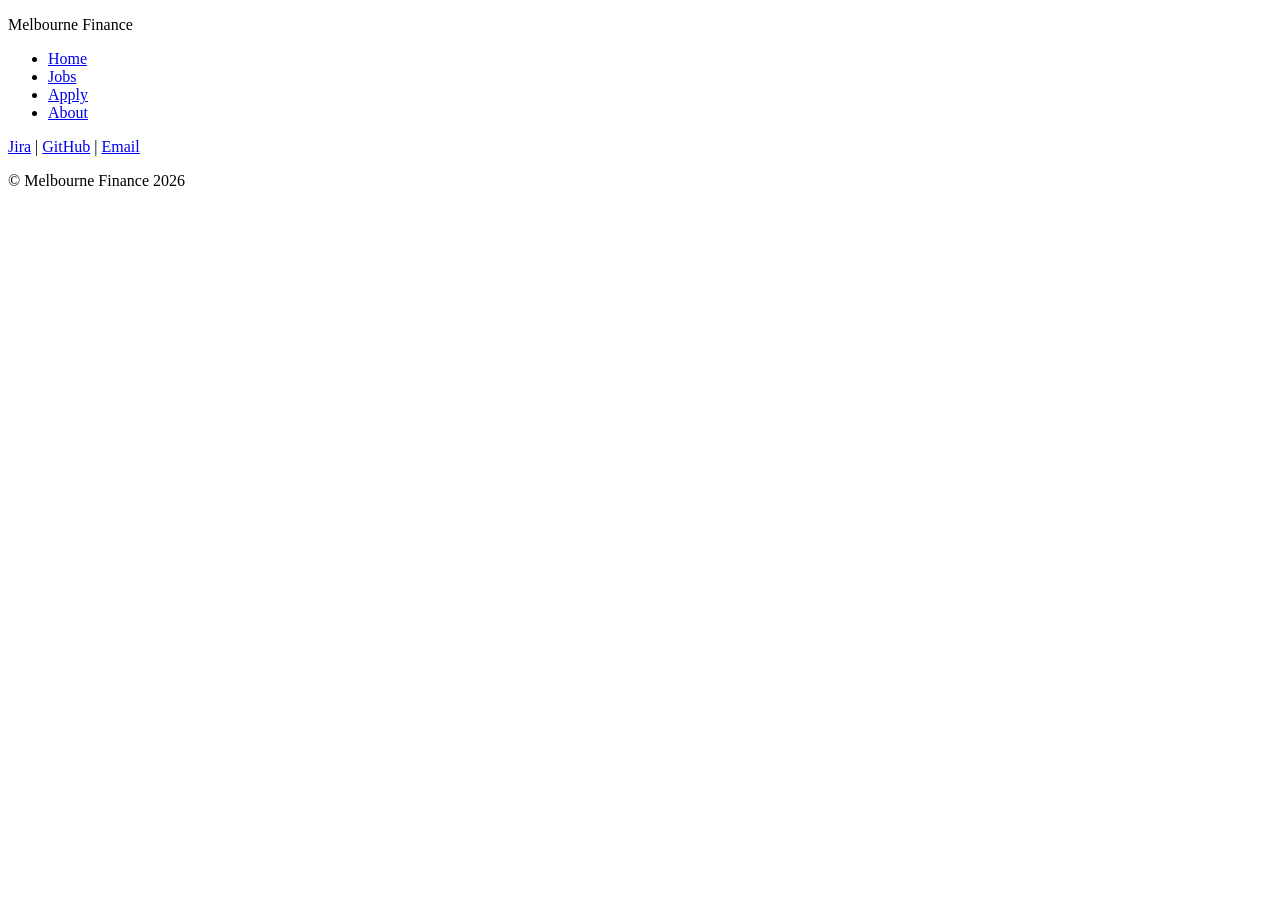
==== index.html @ 1808a44f "Added basic html skeleton - Linked css & html pages - entered footer contents" ====
<!DOCTYPE html>
<html lang="en">
<head>
    <meta charset="UTF-8">
    <meta name="viewport" content="width=device-width, initial-scale=1.0">
    <title>Melbourne Finance</title>
    <link rel="stylesheet" href="styles.css">
</head>
<body>

    <header>
        <p class="logo">Melbourne Finance</p>
        <nav>
            <ul>
                <li><a href="index.html">Home</a></li>
                <li><a href="jobs.html">Jobs</a></li>
                <li><a href="apply.html">Apply</a></li>
                <li><a href="about.html">About</a></li>
            </ul>
        </nav>
    </header>
    <main>

    </main>

    <footer>
        <p>
            <a href="https://jackswinny.atlassian.net/jira/software/projects/EF/boards/35/backlog" target="_blank">Jira</a> |
            <a href="https://github.com/JackSwinburne/Melbourne_Financial" target="_blank">GitHub</a> |
            <a href="melbourne_finance@swinburne.com" target="_blank">Email</a>
        </p>
        <p>&copy; Melbourne  Finance 2026 </p>
    </footer>

</body>
</html>
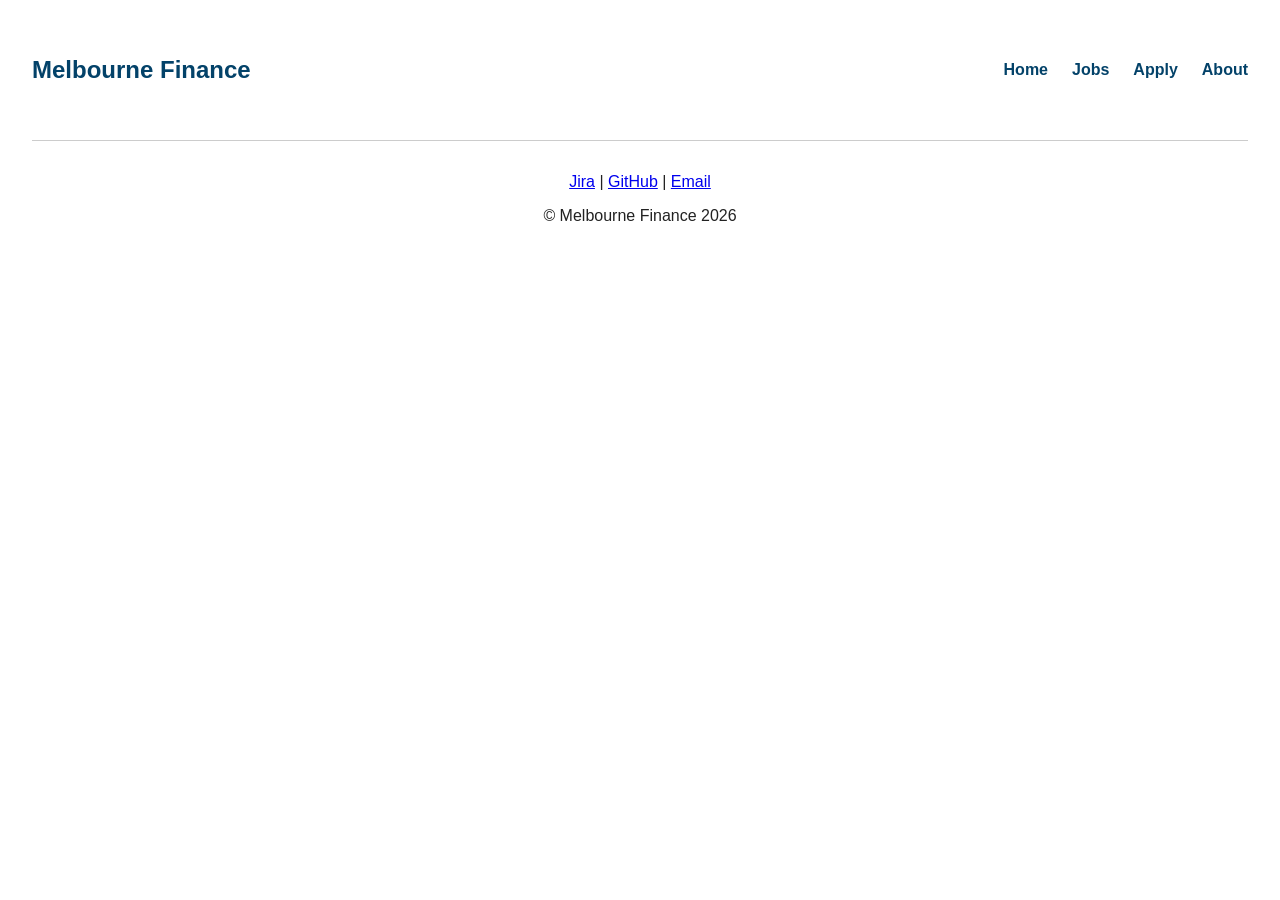
==== commit 5adee632: "Added more css styling - Nav, tables, header, footer" ====
--- a/index.html
+++ b/index.html
@@ -27,7 +27,7 @@
         <p>
             <a href="https://jackswinny.atlassian.net/jira/software/projects/EF/boards/35/backlog" target="_blank">Jira</a> |
             <a href="https://github.com/JackSwinburne/Melbourne_Financial" target="_blank">GitHub</a> |
-            <a href="melbourne_finance@swinburne.com" target="_blank">Email</a>
+            <a href="mailto:melbourne_finance@swinburne.com" target="_blank">Email</a>
         </p>
         <p>&copy; Melbourne  Finance 2026 </p>
     </footer>
--- a/styles.css
+++ b/styles.css
@@ -0,0 +1,99 @@
+body {
+    font-family: Arial, Helvetica, sans-serif;
+    margin: 0;
+    color: #222222;
+    padding: 2rem;
+}
+
+header {
+    display: flex;
+    align-items: center;
+    justify-content: space-between;
+    flex-wrap: wrap;
+    gap: 1rem;
+    margin-bottom: 2rem;
+}
+
+.logo {
+    font-size: 1.5rem;
+    font-weight: bold;
+    color: #034269;
+}
+
+nav ul {
+    list-style: none;
+    display: flex;
+    gap: 1.5rem;
+    padding: 0;
+    margin: 0;
+}
+
+nav a {
+    color: #034269;
+    text-decoration: none;
+    font-weight: bold;
+}
+
+nav a:hover {
+    text-decoration: underline;
+}
+
+main {
+    max-width: 800px;
+    margin: 0 auto;
+}
+
+h1, h2, h3 {
+    color: #034269;
+}
+
+section {
+    margin-bottom: 2rem;
+}
+
+.student-id {
+    color: #b00020;
+    background-color: #fbe9e9;
+    padding: 2px 5px;
+}
+
+.team-photo {
+    padding: 5px;
+}
+.team-photo figcaption {
+    text-align: center;
+    font-style: italic;
+}
+
+table {
+    border-collapse: collapse;
+    width: 100%;
+}
+
+th, td {
+    padding: 8px 12px;
+    text-align: left;
+    border-bottom: 1px solid #ccc;
+}
+
+table tr:nth-child(even) {
+    background-color: #f2f2f2;
+}
+
+table tr:hover {
+    background-color: #eaf3fb;
+}
+
+blockquote {
+    border-left: 4px solid #0b3d5c;
+    margin: 15px 0;
+    padding: 5px 15px;
+    background-color: #f4f6f8;
+}
+
+footer {
+    margin-top: 2rem;
+    padding-top: 1rem;
+    border-top: 1px solid #ccc;
+    text-align: center;
+}
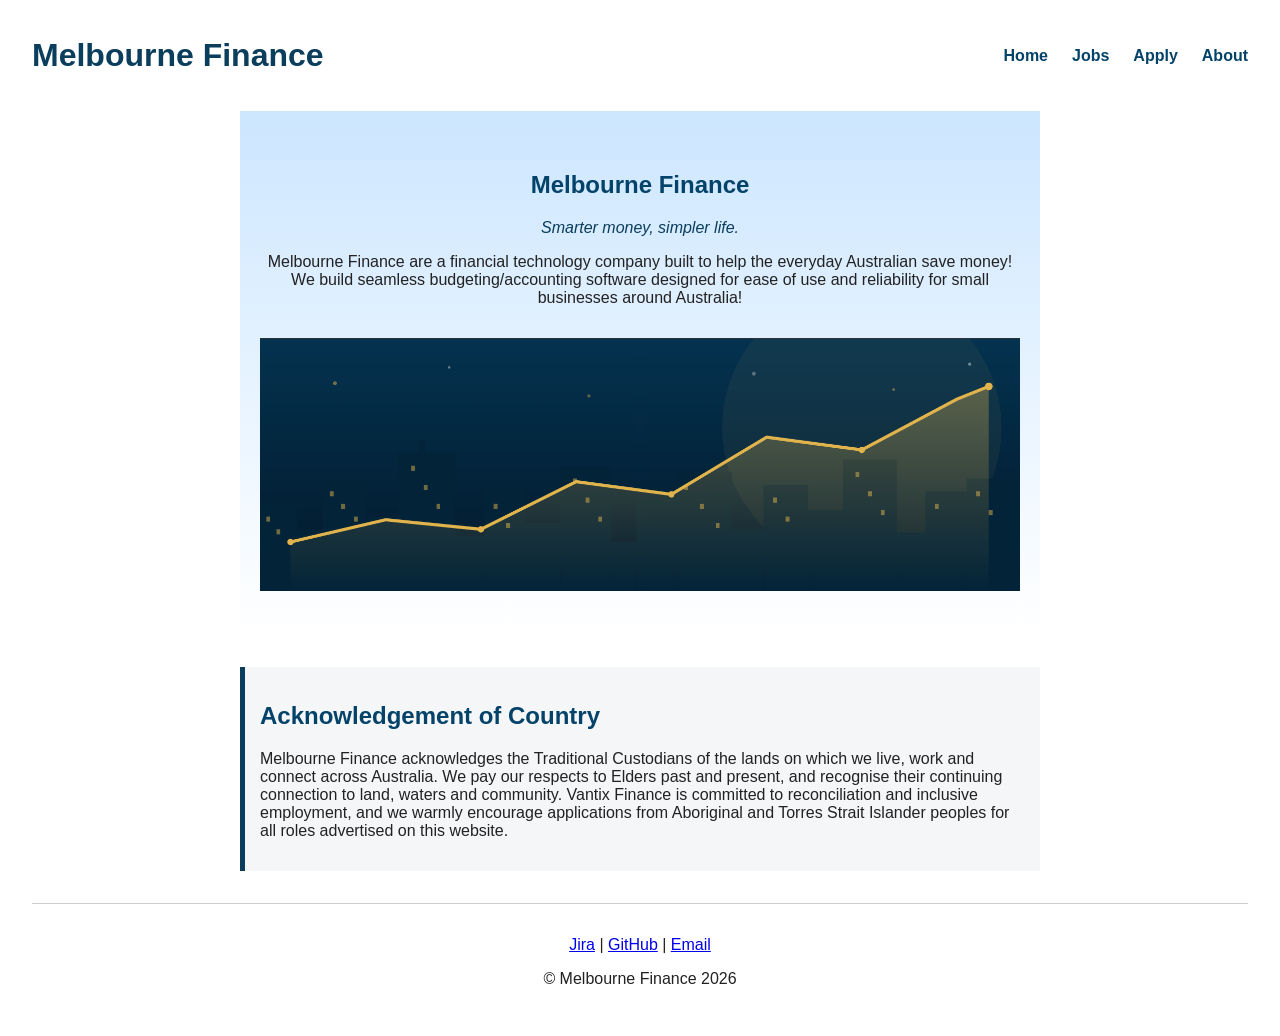
==== commit a41eb26b: "built the inxdex page, added css elements" ====
--- a/index.html
+++ b/index.html
@@ -5,6 +5,13 @@
     <meta name="viewport" content="width=device-width, initial-scale=1.0">
     <title>Melbourne Finance</title>
     <link rel="stylesheet" href="styles.css">
+    
+<style>        
+.hero {
+    text-align: center;
+    padding: 40px 20px;}
+
+</style>
 </head>
 <body>
 
@@ -20,6 +27,28 @@
         </nav>
     </header>
     <main>
+        <section class="hero">
+            <h1>Melbourne Finance</h1>
+            <p style="font-style: italic; color: #0b3d5c;">Smarter money, simpler life.</p>
+            <p>
+                Melbourne Finance are a financial technology company built to help the everyday Australian save money! 
+                We build seamless budgeting/accounting software designed for ease of use and reliability for small businesses around Australia!
+            </p>
+
+            <img src="images/index.png" alt="Index banner" width="1024" height="312">
+        </section>
+
+        <section class="acknowledgement">
+            <h2>Acknowledgement of Country</h2>
+            <p>
+                Melbourne Finance acknowledges the Traditional Custodians of the lands on which we live,
+                work and connect across Australia. We pay our respects to Elders past and present,
+                and recognise their continuing connection to land, waters and community.
+                Vantix Finance is committed to reconciliation and inclusive employment, and we
+                warmly encourage applications from Aboriginal and Torres Strait Islander peoples
+                for all roles advertised on this website.
+            </p>
+        </section>
 
     </main>
 
--- a/styles.css
+++ b/styles.css
@@ -15,9 +15,10 @@
 }
 
 .logo {
-    font-size: 1.5rem;
+    font-size: 2em;
     font-weight: bold;
-    color: #034269;
+    color: #0b3d5c;
+    margin: 5px 0;
 }
 
 nav ul {
@@ -59,6 +60,8 @@
 
 .team-photo {
     padding: 5px;
+    width: fit-content;
+    margin: 0 auto;
 }
 .team-photo figcaption {
     text-align: center;
@@ -96,4 +99,86 @@
     padding-top: 1rem;
     border-top: 1px solid #ccc;
     text-align: center;
-}+}
+
+.center {
+    text-align: center;
+}
+form {
+    display: flex;
+    flex-direction: column;
+    max-width: 500px;
+}
+
+.form-row {
+    margin-bottom: 12px;
+}
+
+.form-row label {
+    display: block;
+    margin-bottom: 4px;
+    font-weight: bold;
+}
+
+input, select, textarea {
+    padding: 6px;
+    width: 100%;
+}
+
+fieldset {
+    border: 1px solid #999999;
+    margin-bottom: 12px;
+}
+
+button {
+    background-color: #0b3d5c;
+    color: #ffffff;
+    border: none;
+    padding: 10px 16px;
+    font-size: 1em;
+}
+
+button:hover {
+    background-color: #1c74c2;
+}
+
+.hero {
+    background: linear-gradient(to bottom, #cce6ff, #ffffff);
+    padding: 30px 20px;
+    text-align: center;
+}
+
+.hero img {
+    max-width: 100%;
+    height: auto;
+    margin-top: 15px;
+}
+
+.acknowledgement {
+    background-color: #f4f6f8;
+    border-left: 5px solid #0b3d5c;
+    padding: 15px;
+    margin: 20px 0;
+}
+
+table {
+    width: 100%;
+    border-collapse: collapse;
+    margin: 15px 0;
+}
+
+caption {
+    font-weight: bold;
+    margin-bottom: 8px;
+}
+
+th, td {
+    border: 1px solid #cccccc;
+    padding: 8px;
+    text-align: left;
+}
+
+th {
+    background-color: #eaf3fb;
+}
+
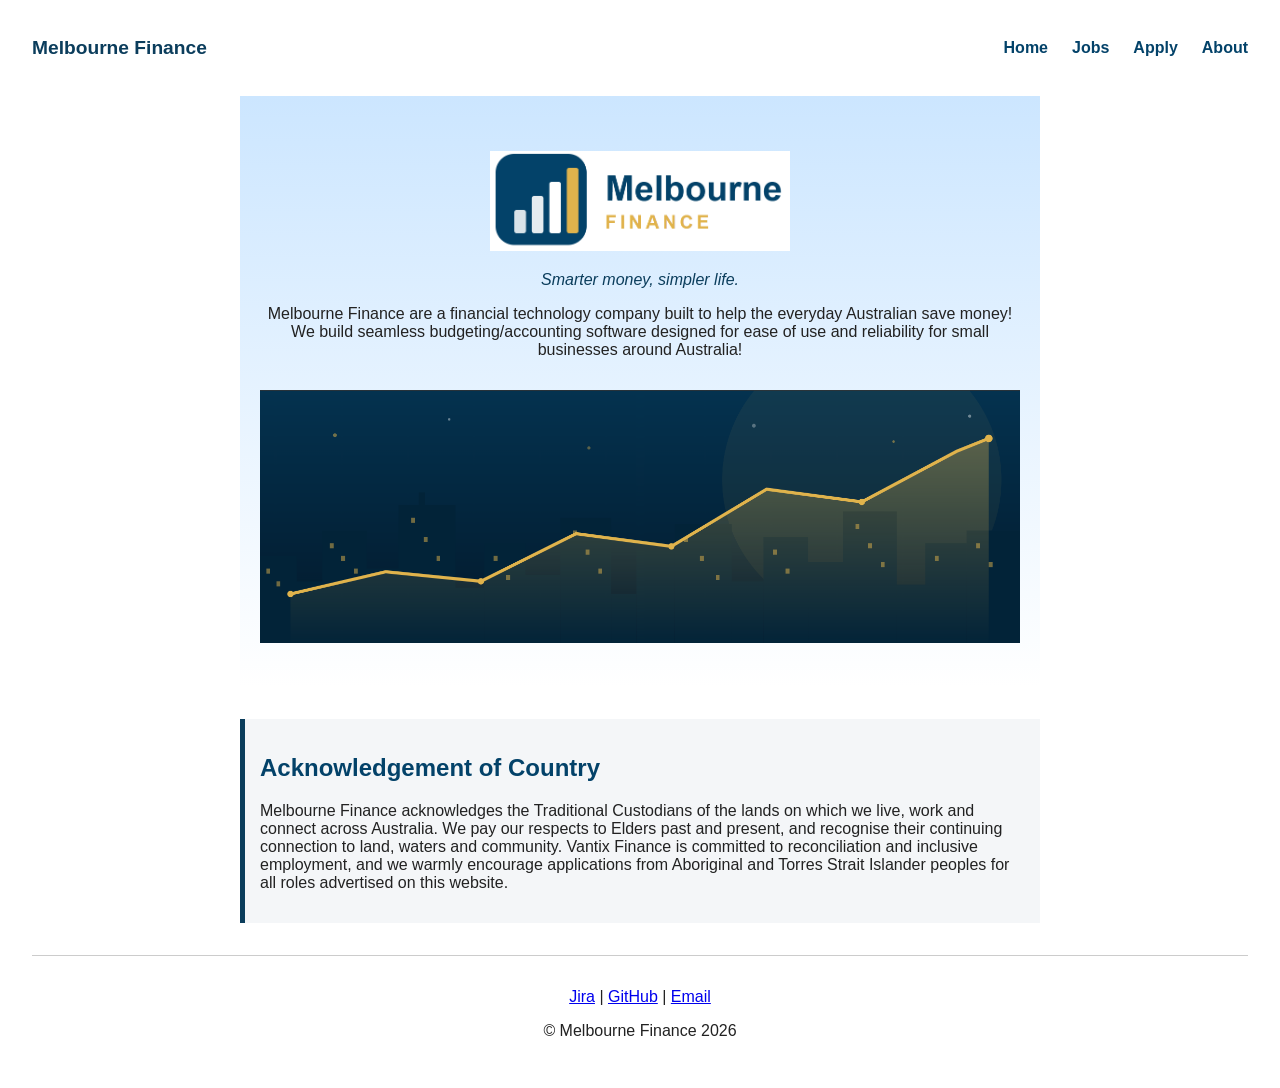
==== commit cc907755: "Cleaned up styles.css page - ordered everything on css page - fixed index.html so logo apepars" ====
--- a/index.html
+++ b/index.html
@@ -1,3 +1,4 @@
+<!-- Google Gemini was used to generate the logo and image on this page. -->
 <!DOCTYPE html>
 <html lang="en">
 <head>
@@ -28,7 +29,7 @@
     </header>
     <main>
         <section class="hero">
-            <h1>Melbourne Finance</h1>
+            <img src="images/logo.png" alt="logo" class="logo-image">
             <p style="font-style: italic; color: #0b3d5c;">Smarter money, simpler life.</p>
             <p>
                 Melbourne Finance are a financial technology company built to help the everyday Australian save money! 
--- a/styles.css
+++ b/styles.css
@@ -1,10 +1,15 @@
+/* ----------------------------PAGE BASICS---------------------------- */
 body {
     font-family: Arial, Helvetica, sans-serif;
     margin: 0;
     color: #222222;
     padding: 2rem;
 }
+h1, h2, h3 {
+    color: #034269;
+}
 
+/* ----------------------------HEADER NAV LOGO ---------------------------- */
 header {
     display: flex;
     align-items: center;
@@ -13,14 +18,6 @@
     gap: 1rem;
     margin-bottom: 2rem;
 }
-
-.logo {
-    font-size: 2em;
-    font-weight: bold;
-    color: #0b3d5c;
-    margin: 5px 0;
-}
-
 nav ul {
     list-style: none;
     display: flex;
@@ -28,7 +25,6 @@
     padding: 0;
     margin: 0;
 }
-
 nav a {
     color: #034269;
     text-decoration: none;
@@ -39,23 +35,62 @@
     text-decoration: underline;
 }
 
+.logo {
+    font-size: 1.2em;
+    font-weight: bold;
+    color: #0b3d5c;
+    margin: 5px 0;
+}
+
+.logo-image {
+    height: 40px;
+    width: auto;
+}
+/* ----------------------------FOOTER & MAIN ---------------------------- */
+footer {
+    margin-top: 2rem;
+    padding-top: 1rem;
+    border-top: 1px solid #ccc;
+    text-align: center;
+}
 main {
     max-width: 800px;
     margin: 0 auto;
 }
+/* ----------------------------INDEX---------------------------- */
+.hero {
+    background: linear-gradient(to bottom, #cce6ff, #ffffff);
+    padding: 30px 20px;
+    text-align: center;
+}
 
-h1, h2, h3 {
-    color: #034269;
+.hero .logo-image {
+    height: 100px;
+    width: auto;
+}
+.hero img {
+    max-width: 100%;
+    height: auto;
+    margin-top: 15px;
+}
+.acknowledgement {
+    background-color: #f4f6f8;
+    border-left: 5px solid #0b3d5c;
+    padding: 15px;
+    margin: 20px 0;
 }
 
 section {
     margin-bottom: 2rem;
 }
 
-.student-id {
-    color: #b00020;
-    background-color: #fbe9e9;
-    padding: 2px 5px;
+/* ----------------------------ABOUT---------------------------- */
+table tr:nth-child(even) {
+    background-color: #256770;
+}
+
+table tr:hover {
+    background-color: #3290e2;
 }
 
 .team-photo {
@@ -68,23 +103,10 @@
     font-style: italic;
 }
 
-table {
-    border-collapse: collapse;
-    width: 100%;
-}
-
-th, td {
-    padding: 8px 12px;
-    text-align: left;
-    border-bottom: 1px solid #ccc;
-}
-
-table tr:nth-child(even) {
-    background-color: #f2f2f2;
-}
-
-table tr:hover {
-    background-color: #eaf3fb;
+.student-id {
+    color: #b00020;
+    background-color: #fbe9e9;
+    padding: 2px 5px;
 }
 
 blockquote {
@@ -94,16 +116,8 @@
     background-color: #f4f6f8;
 }
 
-footer {
-    margin-top: 2rem;
-    padding-top: 1rem;
-    border-top: 1px solid #ccc;
-    text-align: center;
-}
+/* ----------------------------APPLY---------------------------- */
 
-.center {
-    text-align: center;
-}
 form {
     display: flex;
     flex-direction: column;
@@ -125,6 +139,10 @@
     width: 100%;
 }
 
+.center {
+    text-align: center;
+}
+
 fieldset {
     border: 1px solid #999999;
     margin-bottom: 12px;
@@ -142,23 +160,12 @@
     background-color: #1c74c2;
 }
 
-.hero {
-    background: linear-gradient(to bottom, #cce6ff, #ffffff);
-    padding: 30px 20px;
-    text-align: center;
-}
+/* ----------------------------JOBS---------------------------- */
 
-.hero img {
-    max-width: 100%;
-    height: auto;
-    margin-top: 15px;
-}
-
-.acknowledgement {
-    background-color: #f4f6f8;
-    border-left: 5px solid #0b3d5c;
-    padding: 15px;
-    margin: 20px 0;
+.jobs-layout {
+    display: flex;
+    gap: 2rem;
+    align-items: flex-start;
 }
 
 table {
@@ -179,6 +186,5 @@
 }
 
 th {
-    background-color: #eaf3fb;
+    background-color: #eaf3fb; 
 }
-
